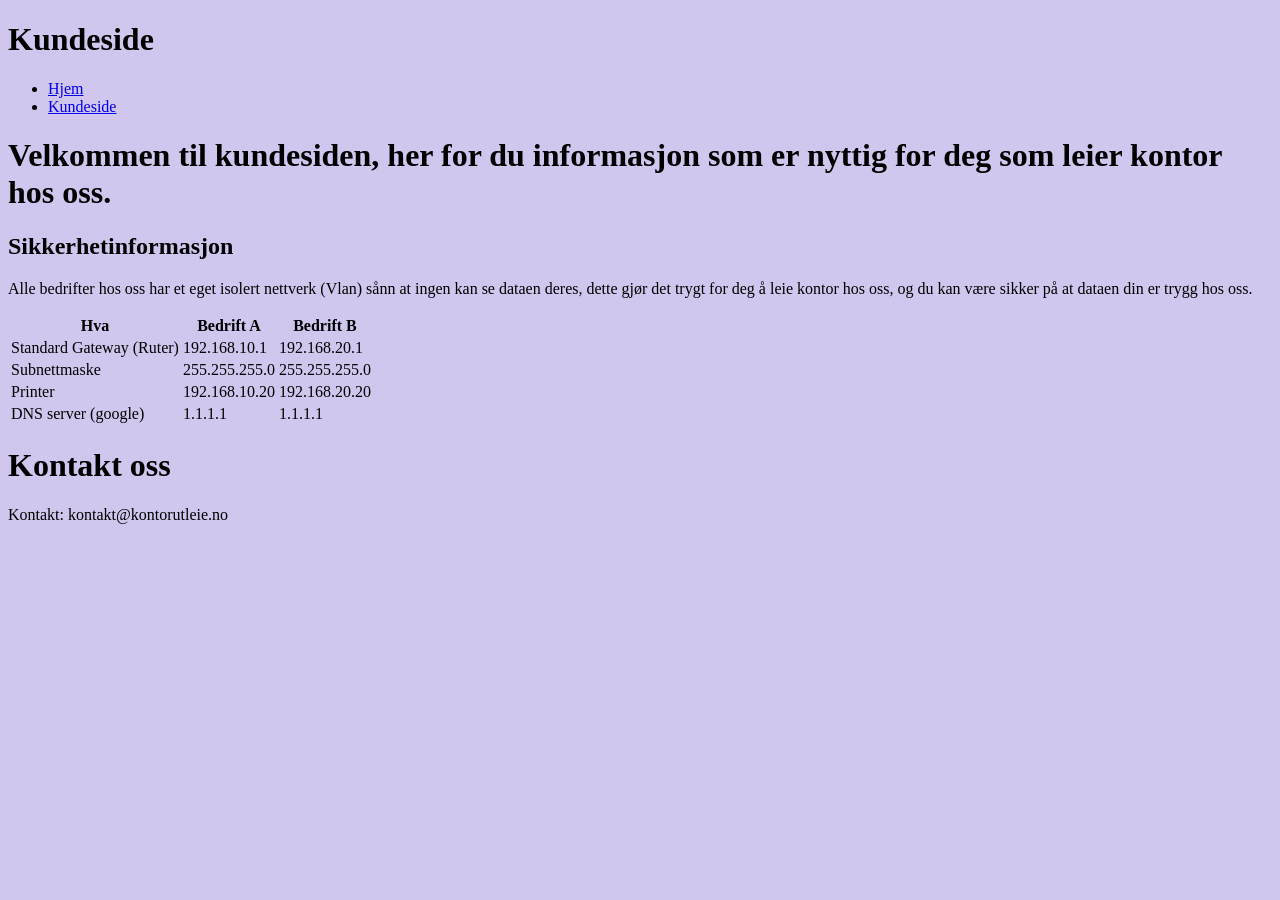
==== kode/kunde.html @ e711ec7a "Koden" ====
<!DOCTYPE html>
<html lang="en">
<head>
    <meta charset="UTF-8">
    <meta name="viewport" content="width=device-width, initial-scale=1.0">
    <link rel="stylesheet" href="style.css">
    <link rel="icon" href="favicon.png" type="image/png">
    <title>Kundeside</title>
</head>
<body>
    <h1>Kundeside</h1>
    <ul>
        <li><a href="index.html">Hjem</a></li>
        <li><a href="kunde.html">Kundeside</a></li>
    </ul>

    <h1>Velkommen til kundesiden, her for du informasjon som er nyttig for deg som leier kontor hos oss.</h1>

    <h2>Sikkerhetinformasjon</h2>
    <p>Alle bedrifter hos oss har et eget isolert nettverk (Vlan) sånn at ingen kan se dataen deres, dette gjør det trygt for deg å leie kontor hos oss, og du kan være sikker på at dataen din er trygg hos oss.</p>
    <table>
    <tr>
        <th>Hva</th>
        <th>Bedrift A</th>
        <th>Bedrift B</th>
    </tr>
    <tr>
        <td>Standard Gateway (Ruter)</td>
        <td>192.168.10.1</td>
        <td>192.168.20.1</td>
    </tr>
    <tr>
        <td>Subnettmaske</td>
        <td>255.255.255.0</td>
        <td>255.255.255.0</td>
    </tr>
    <tr>
        <td>Printer</td>
        <td>192.168.10.20</td>
        <td>192.168.20.20</td>
    </tr>
    <tr>
        <td>DNS server (google)</td>
        <td>1.1.1.1</td>
        <td>1.1.1.1</td>
    </tr>
    </table>

    <h1>Kontakt oss</h1>
    <P>Kontakt: kontakt@kontorutleie.no</P>

</body>
</html>
---- kode/style.css ----
body {
    Background-color: #d1c6ed;
}
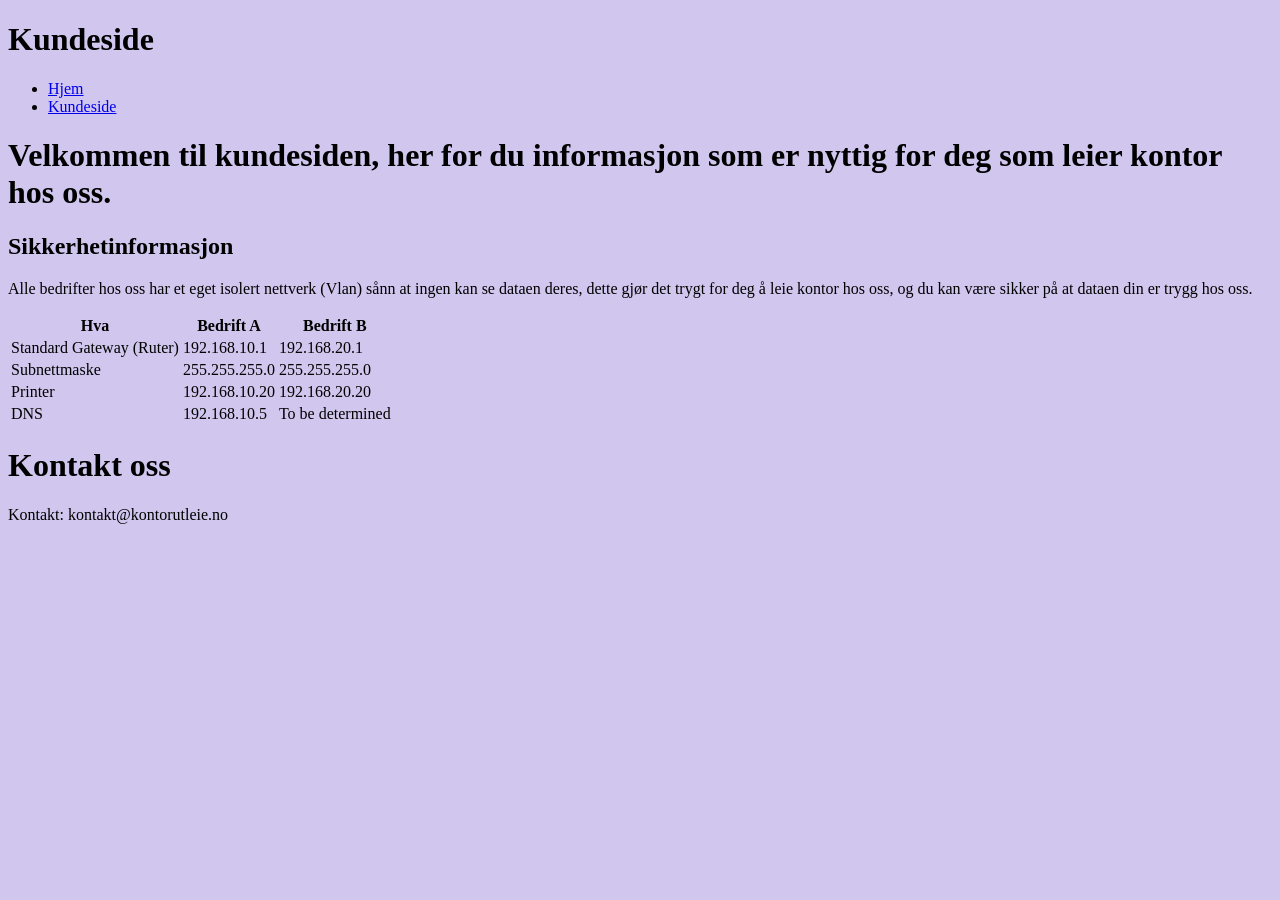
==== commit bf62e92f: "Litt redigering" ====
--- a/kode/kunde.html
+++ b/kode/kunde.html
@@ -40,9 +40,9 @@
         <td>192.168.20.20</td>
     </tr>
     <tr>
-        <td>DNS server (google)</td>
-        <td>1.1.1.1</td>
-        <td>1.1.1.1</td>
+        <td>DNS </td>
+        <td>192.168.10.5</td>
+        <td>To be determined</td>
     </tr>
     </table>
 
